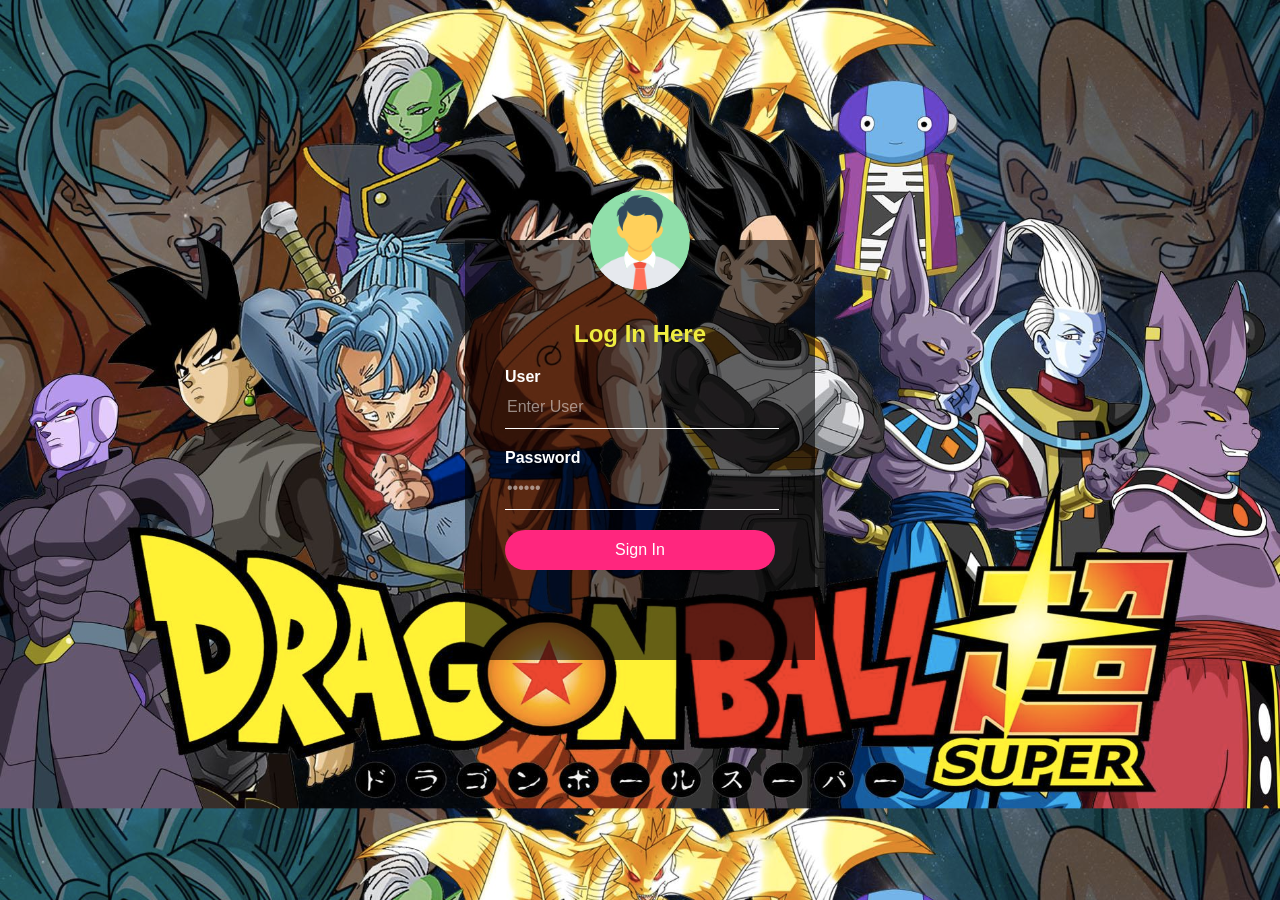
==== index.html @ 363cf6a5 "vamos10" ====
<!doctype html>
<html>
	<head>
		<meta charset="utf-8">
		<title>Login</title>
		<link rel="stylesheet" href="style.css">
	</head>
	<body>
		<div class="loginBox">
			<img src="user.png" class="user">
			<h2>Log In Here</h2>
			<form action="validar.php" method="post">
				<p>User</p>
				<input type="text" name="user" placeholder="Enter User">
				<p>Password</p>
				<input type="Password" name="pass" placeholder="••••••">
				<input type="submit" name="" value="Sign In">
			</form>
		</div>
	</body>
</html>
---- style.css ----
body
{
	margin: 0;
	padding: 0;
	background: url(bg.jpg);
	background-size: cover;
	font-family: sans-serif;
}
.loginBox
{
	position: absolute;
	top: 50%;
	left: 50%;
	transform: translate(-50%,-50%);
	width: 350px;
	padding: 80px 40px;
	box-sizing: border-box;
	height: 420px;
	background: rgba(0,0,0,.6);
}
.user 
{
    width: 100px;
    height: 100px;
    border-radius: 50%;
    overflow: hidden;
    position: absolute;
    top: calc(-100px/2);
    left: calc(50% - 50px);
}
h2
{
	margin: 0;
	padding: 0 0 20px;
	color: #efed40;
	text-align: center;
}
.loginBox p
{
	margin: 0;
	padding: 0;
	font-weight: bold;
	color: #fff;
}
.loginBox input
{
	width: 100%;
	margin-bottom: 20px;
}
.loginBox input[type="text"],
.loginBox input[type="Password"]
{
	border: none;
	border-bottom: 1px solid #fff;
	outline: none;
	height: 40px;
	background: transparent;
	color: #fff;
	font-size: 16px;
}
::placeholder
{
	color: rgba(255,255,255,.5);
}
.loginBox input[type="submit"]
{
	border: none;
	outline: none;
	height: 40px;
	color: #fff;
	font-size: 16px;
	background: #ff267e;
	cursor: pointer;
	border-radius: 20px;
}
.loginBox input[type="submit"]:hover
{
	background: #efed40;
	color: #262626;
}
.loginBox a
{
	color: #fff;
	font-size: 14px;
	font-weight: bold;
	text-decoration: none;
}
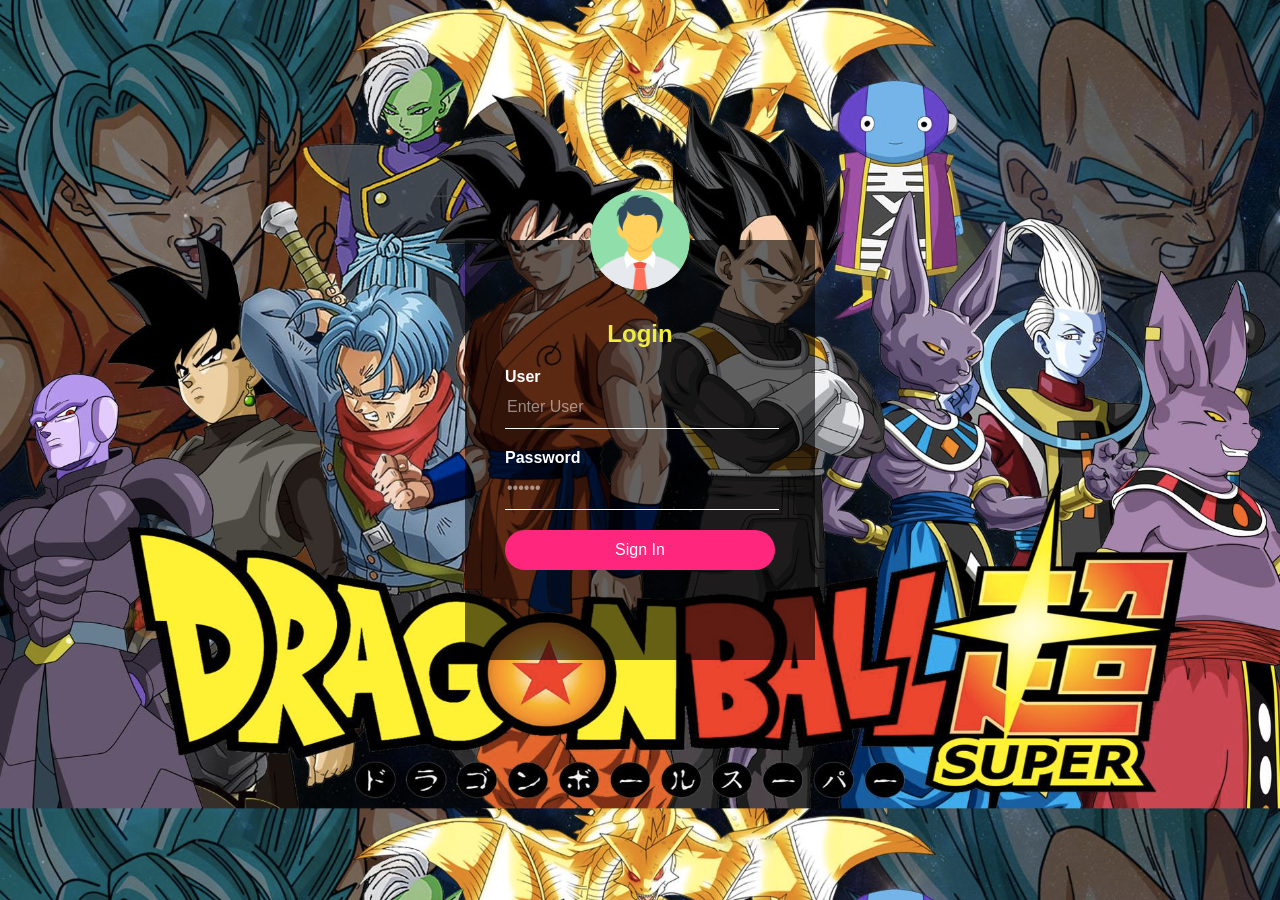
==== commit dba89cc6: "4" ====
--- a/index.html
+++ b/index.html
@@ -8,7 +8,7 @@
 	<body>
 		<div class="loginBox">
 			<img src="user.png" class="user">
-			<h2>Log In Here</h2>
+			<h2>Login</h2>
 			<form action="validar.php" method="post">
 				<p>User</p>
 				<input type="text" name="user" placeholder="Enter User">
